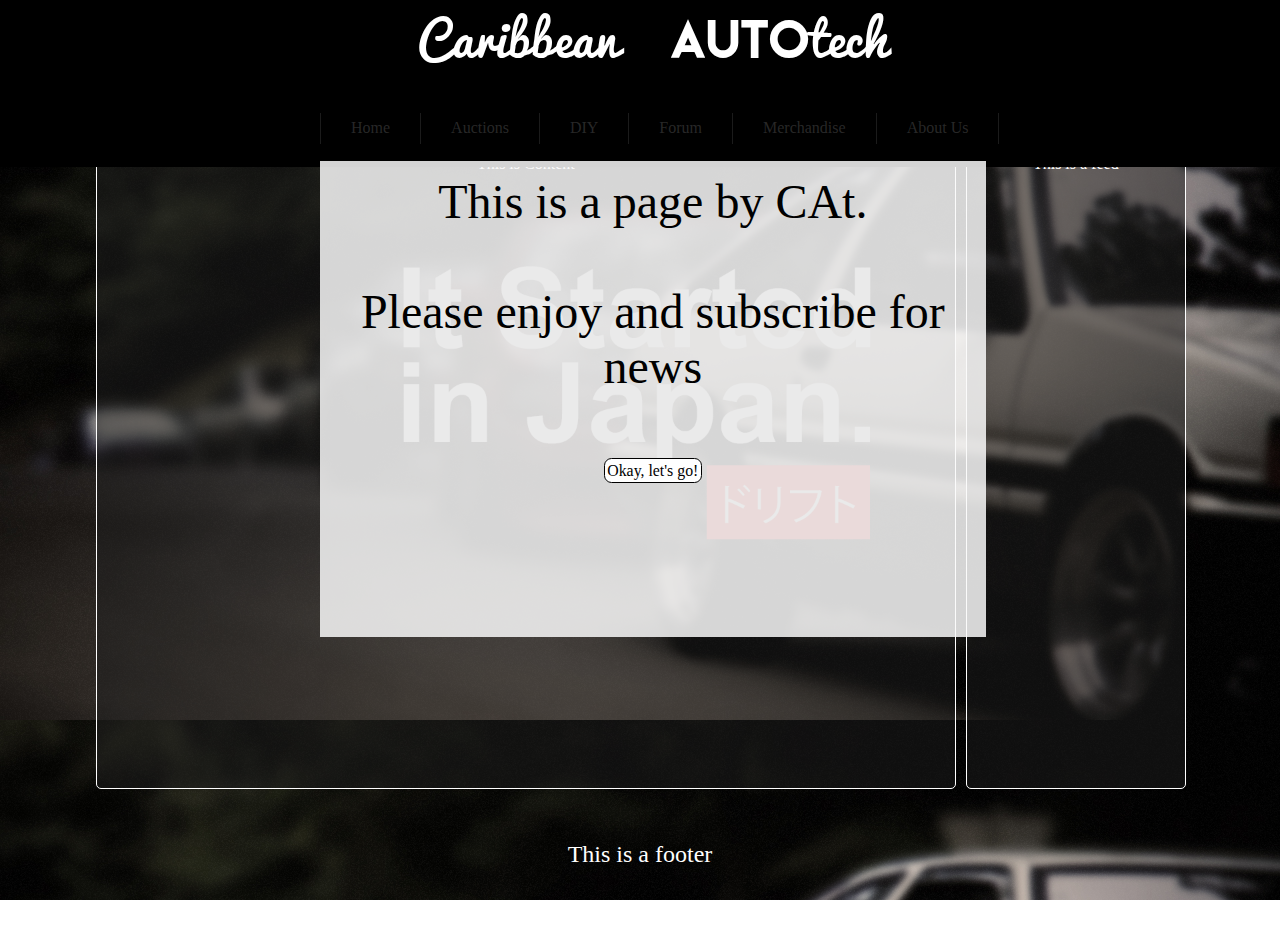
==== docs/index.html @ 0efbd90b "Changed incorrect spelling of caribbean" ====
<!--
    What follows is an original production of code by Carribean AUTOtech (established as of August 2016) - a subsidiary of GMC. 
    Founding members include (in alphabetical order) Yohan Francis, Kevin Nguyen, and Ben Robinson.
    Unauthorised copying, plagarising, or any use of the following not intended for by all of the founding members unanimously is strictly forbidden.

    ©CAt.GMC (2016)
-->

<!DOCTYPE html>
<html>
<head>
    <title>Caribbean AUTOtech</title>
    <meta name="author" content="GMC">
    <meta name="description" content="Japanese Imports and Related Services">
    <meta name="keywords" content="Japanese, Cars, JDM, Parts">
    <meta name="google-site-verification" content="PEVdqzX66gqmd4D1vVJKXlF0uOKEoNQ2UMzz1f9zhWM" />
    <meta name="viewport" content="width=device-width, height=device-height, intial-scale=1">
    <link rel="icon" href="images/CAt_not.ico">
    <link rel="stylesheet" href="code/stylesheet.css">
    
    <!-- For iOS web application -->
    <meta name="apple-mobile-web-app-capable" content="yes">
    <link rel="apple-touch-statup-image" href="images/index_wallpaper.png">
    <link rel="apple-touch-icon" href="images/CAt_not.ico">
    
    <!-- For Android web application -->
    <meta name ="mobile-web-app-capable" content="yes">
    <link rel="shortcut icon" sizes="196x196" href="images/CAt_not.ico" />
    
</head>
<body>
    <div id="titlebody">
        <div class="banner" id="header">Caribbean &nbsp;&nbsp;&nbsp;<span>AUTO</span>tech</div>
            <table>
                <tr id="menubar">
                    <td class="menubar" id="homeTab">Home</td>
                    <td class="menubar" id="auctionsTab">Auctions</td>
                    <td class="menubar" id="diyTab">DIY</td>
                    <td class="menubar" id="forumTab">Forum</td>
                    <td class="menubar" id="merchTab">Merchandise</td>
                    <td class="menubar" id="aboutTab">About Us</td>
                </tr>
            </table>
    </div>
    
    <div id="mainbody">
        <div class="container" id="mainContent">This is Content</div>
        <div class="container" id="feed">This is a feed</div>
        <div class="banner" id="footer">This is a footer</div>
    </div>
    
    <script src="code/indexPage.js"></script>
</body>
</html>
---- docs/code/stylesheet.css ----
/*  
    What follows is an original production of code by Caribbean AUTOtech (established as of August 2016) - a subsidiary of GMC. 
    Founding members include (in alphabetical order) Yohan Francis, Kevin Nguyen, and Ben Robinson.
    Unauthorised copying, plagarising, or any use of the following not intended for by all of the founding members unanimously is strictly forbidden.

    ©CAt.GMC (2016)
*/

@font-face
{
    font-family: pacifico;
    src: url(../fonts/pacifico/Pacifico.ttf);
}

@font-face
{
    font-family: lemon milk;
    src: url(../fonts/lemon_milk/LemonMilk.otf);
}

span
{
    font-family: lemon milk;
}

* 
{
    font-family: Verdana;
    color: white;
}

html, body 
{
    width: 100%;
    height: 100%;
    background-image: url(../images/index_wallpaper.jpg);
    background-size: 100%;
    margin: 0;
    overflow: scroll;
    position: fixed;
}

.banner 
{
    width: 90%;
    padding: 1%;
    margin: auto;
    margin-top: 1%;
    text-align: center;
    font-size: 1.5em;
    position: relative;
}

.container
{
    display: inline-block;
    width: 65%;
    height: 69%;
    padding: 1%;
    background-color: rgba(30,30,30,0.5);
    border: 1px solid white;
    border-radius: 5px;
    text-align: center;
    font-size: 1em;
    margin-bottom: 2%;
    margin-left: 7.5%;
    margin-right: 0;
}

#mainbody
{
    height: 100%;
    width: 100%;
    position: absolute;
    z-index: 0;
    margin-top: 4%;
}

#feed
{
    width: 15%;
    margin-left: 0.5%;
}

table 
{
    border-collapse: collapse;
    margin-top: 1.5%;
    margin-bottom: 1.5%;
}

.menubar
{
    padding-top: 1%;
    padding-bottom: 1%;
    padding-left: 30px;
    padding-right: 30px;
    border-left: 1px solid rgba(30,30,30,0.9);
    border-right: 1px solid rgba(30,30,30,0.9);
}

form
{
    text-align: right;
}

#login
{
    width: 30%;
    height: 40px;
    margin-left: 64%;
}

input
{
    color: black;
    border-radius: 0;
    
}

#header
{
    font-family: pacifico;
    font-size: 3em;
    position: fixed;
    top: -4%;
    left: 5%;
}

#menubar
{
    position: fixed;
    top: 12.5%;
    left: 25%;
}

td
{
    color: rgba(45,45,45,0.9);
    z-index: 5;
}

#mainContent
{
    margin-top: 7%;
}

#titlebody
{
    height: 18.5%;
    width: 100%;
    background-color: black;
    position: fixed;
    z-index: 1;
}
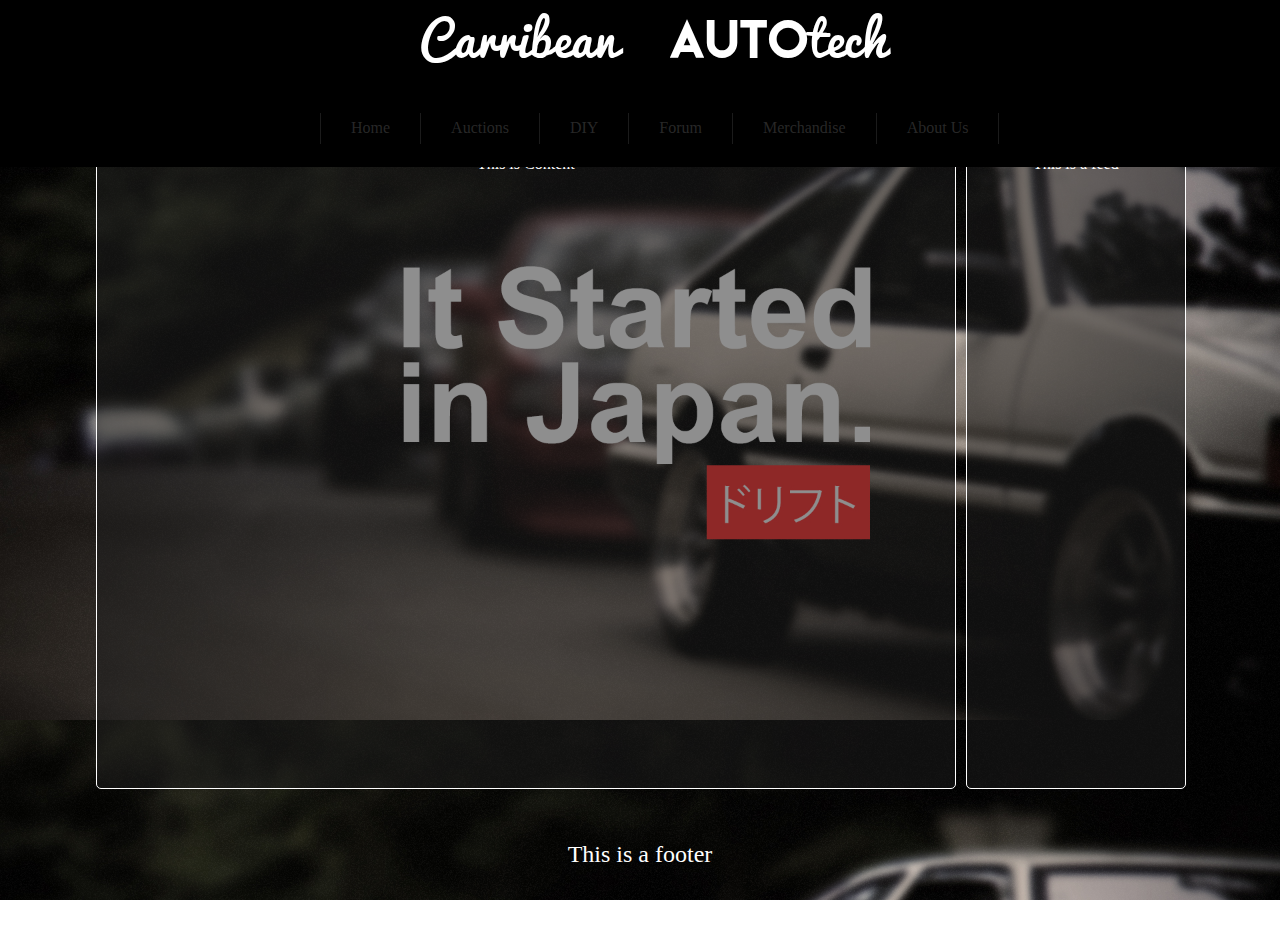
==== commit 1fb43e4e: "Added to about.html and wasn't allow to pull without first committing" ====
--- a/docs/index.html
+++ b/docs/index.html
@@ -9,7 +9,7 @@
 <!DOCTYPE html>
 <html>
 <head>
-    <title>Caribbean AUTOtech</title>
+    <title>Carribean AUTOtech</title>
     <meta name="author" content="GMC">
     <meta name="description" content="Japanese Imports and Related Services">
     <meta name="keywords" content="Japanese, Cars, JDM, Parts">
@@ -30,7 +30,7 @@
 </head>
 <body>
     <div id="titlebody">
-        <div class="banner" id="header">Caribbean &nbsp;&nbsp;&nbsp;<span>AUTO</span>tech</div>
+        <div class="banner" id="header">Carribean &nbsp;&nbsp;&nbsp;<span>AUTO</span>tech</div>
             <table>
                 <tr id="menubar">
                     <td class="menubar" id="homeTab">Home</td>
@@ -38,7 +38,7 @@
                     <td class="menubar" id="diyTab">DIY</td>
                     <td class="menubar" id="forumTab">Forum</td>
                     <td class="menubar" id="merchTab">Merchandise</td>
-                    <td class="menubar" id="aboutTab">About Us</td>
+                    <td class="menubar" id="aboutTab" onclick="jumpTo('about')">About Us</td>
                 </tr>
             </table>
     </div>
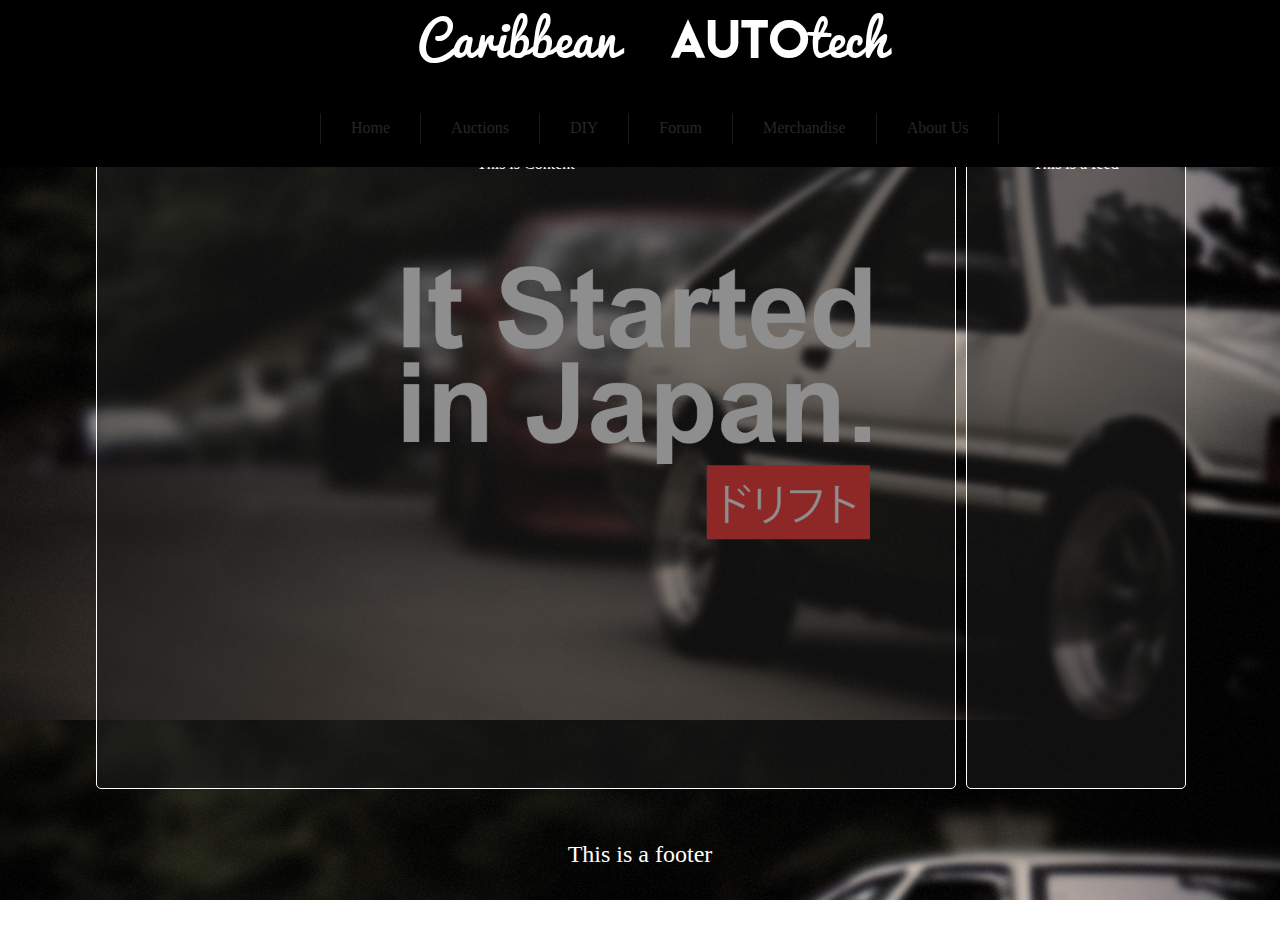
==== commit f0c424b8: "Merge branch 'master' of https://github.com/beniboiy/CAt_source Git made me" ====
--- a/docs/index.html
+++ b/docs/index.html
@@ -9,7 +9,7 @@
 <!DOCTYPE html>
 <html>
 <head>
-    <title>Carribean AUTOtech</title>
+    <title>Caribbean AUTOtech</title>
     <meta name="author" content="GMC">
     <meta name="description" content="Japanese Imports and Related Services">
     <meta name="keywords" content="Japanese, Cars, JDM, Parts">
@@ -30,7 +30,7 @@
 </head>
 <body>
     <div id="titlebody">
-        <div class="banner" id="header">Carribean &nbsp;&nbsp;&nbsp;<span>AUTO</span>tech</div>
+        <div class="banner" id="header">Caribbean &nbsp;&nbsp;&nbsp;<span>AUTO</span>tech</div>
             <table>
                 <tr id="menubar">
                     <td class="menubar" id="homeTab">Home</td>
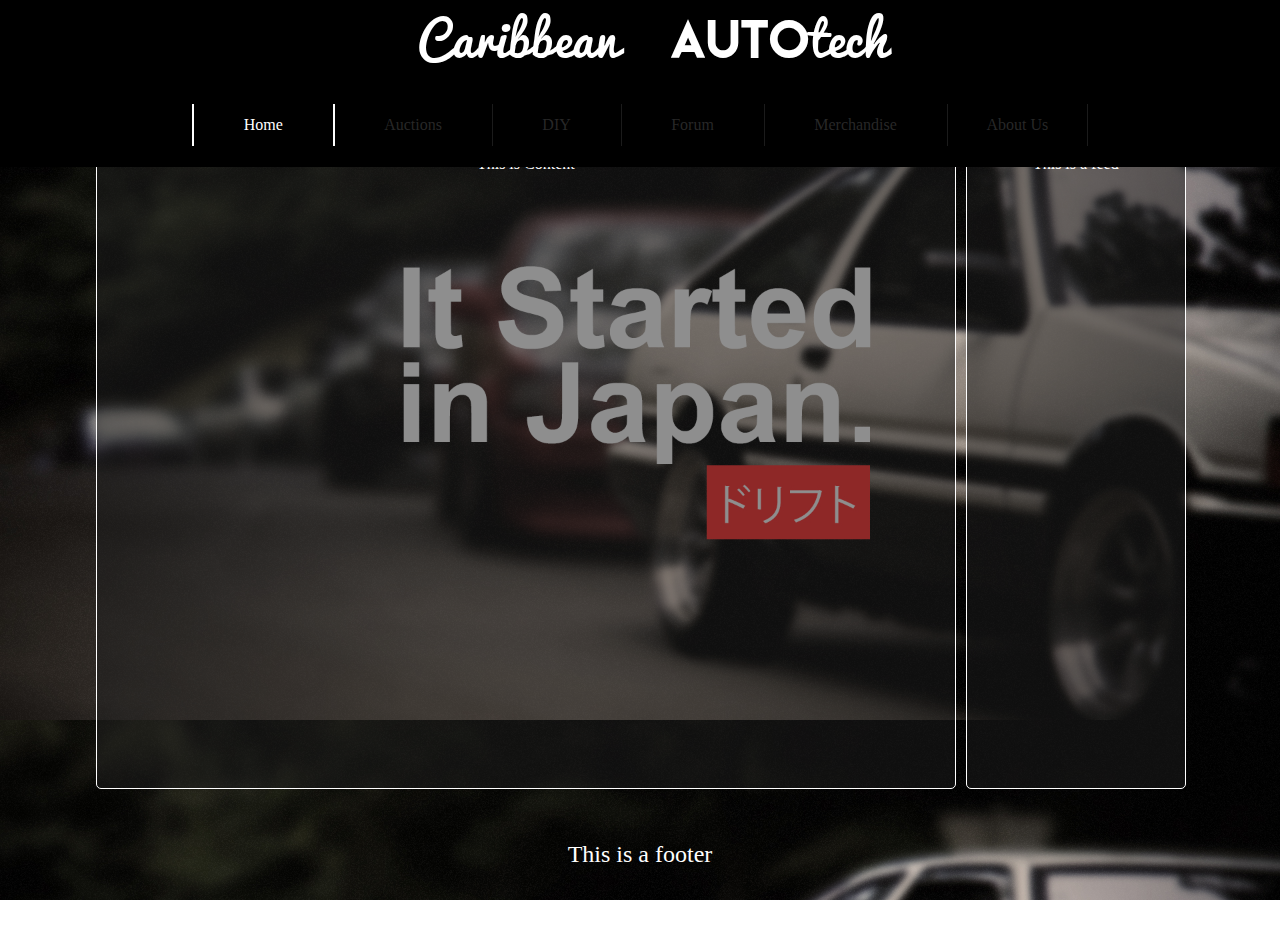
==== commit 330edf21: "CSS is a dick" ====
--- a/docs/index.html
+++ b/docs/index.html
@@ -33,7 +33,7 @@
         <div class="banner" id="header">Caribbean &nbsp;&nbsp;&nbsp;<span>AUTO</span>tech</div>
             <table>
                 <tr id="menubar">
-                    <td class="menubar" id="homeTab">Home</td>
+                    <td class="menubar" id="homeTab" style="color: white; border-left: 2px solid white; border-right: 2px solid white;">Home</td>
                     <td class="menubar" id="auctionsTab">Auctions</td>
                     <td class="menubar" id="diyTab">DIY</td>
                     <td class="menubar" id="forumTab">Forum</td>
--- a/docs/code/stylesheet.css
+++ b/docs/code/stylesheet.css
@@ -72,7 +72,6 @@
     height: 100%;
     width: 100%;
     position: absolute;
-    z-index: 0;
     margin-top: 4%;
 }
 
@@ -84,38 +83,22 @@
 
 table 
 {
+    position: relative;
+    width: 70%;
+    height: 25%;
+    top: 62.5%;
+    left: 15%;
     border-collapse: collapse;
-    margin-top: 1.5%;
-    margin-bottom: 1.5%;
 }
 
 .menubar
 {
-    padding-top: 1%;
-    padding-bottom: 1%;
-    padding-left: 30px;
-    padding-right: 30px;
+    height: 100%;
+    width: 1%;
     border-left: 1px solid rgba(30,30,30,0.9);
     border-right: 1px solid rgba(30,30,30,0.9);
-}
-
-form
-{
-    text-align: right;
-}
-
-#login
-{
-    width: 30%;
-    height: 40px;
-    margin-left: 64%;
-}
-
-input
-{
-    color: black;
-    border-radius: 0;
-    
+    color: rgba(45,45,45,0.9);
+    text-align: center;
 }
 
 #header
@@ -127,17 +110,11 @@
     left: 5%;
 }
 
-#menubar
+.menubar:hover
 {
-    position: fixed;
-    top: 12.5%;
-    left: 25%;
-}
-
-td
-{
-    color: rgba(45,45,45,0.9);
-    z-index: 5;
+    color: white;
+    border-left: 2px solid white;
+    border-right: 2px solid white;
 }
 
 #mainContent
@@ -152,4 +129,4 @@
     background-color: black;
     position: fixed;
     z-index: 1;
-}
+}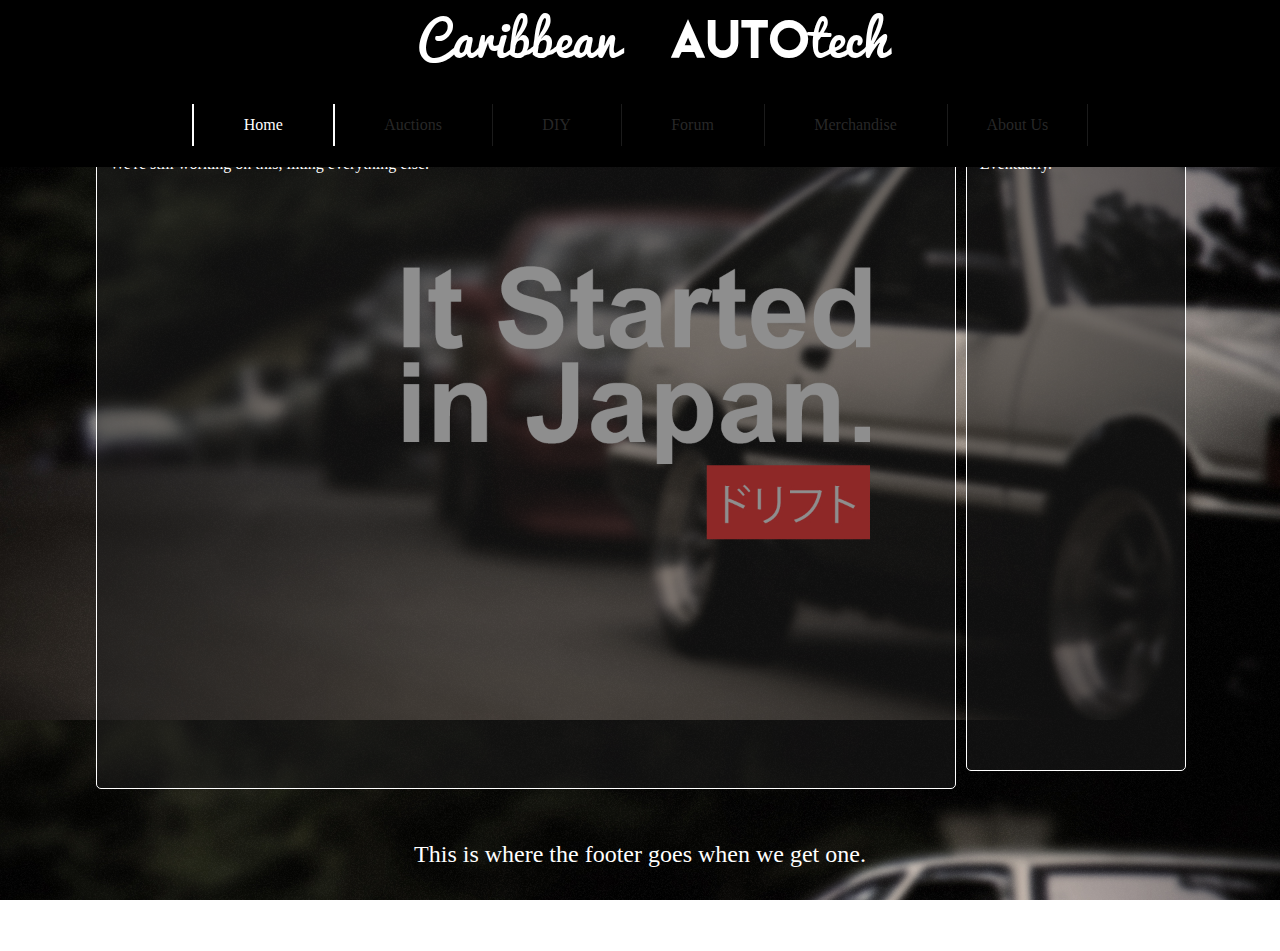
==== commit bc312b60: "added some content, aligned container left cuz 'it all starte in japan'" ====
--- a/docs/index.html
+++ b/docs/index.html
@@ -44,9 +44,9 @@
     </div>
     
     <div id="mainbody">
-        <div class="container" id="mainContent">This is Content</div>
-        <div class="container" id="feed">This is a feed</div>
-        <div class="banner" id="footer">This is a footer</div>
+        <div class="container" id="mainContent">We're still working on this, liking everything else.</div>
+        <div class="container" id="feed">We'll add a feed here. Eventually.</div>
+        <div class="banner" id="footer">This is where the footer goes when we get one.</div>
     </div>
     
     <script src="code/indexPage.js"></script>
--- a/docs/code/stylesheet.css
+++ b/docs/code/stylesheet.css
@@ -60,7 +60,7 @@
     background-color: rgba(30,30,30,0.5);
     border: 1px solid white;
     border-radius: 5px;
-    text-align: center;
+    text-align: left;
     font-size: 1em;
     margin-bottom: 2%;
     margin-left: 7.5%;
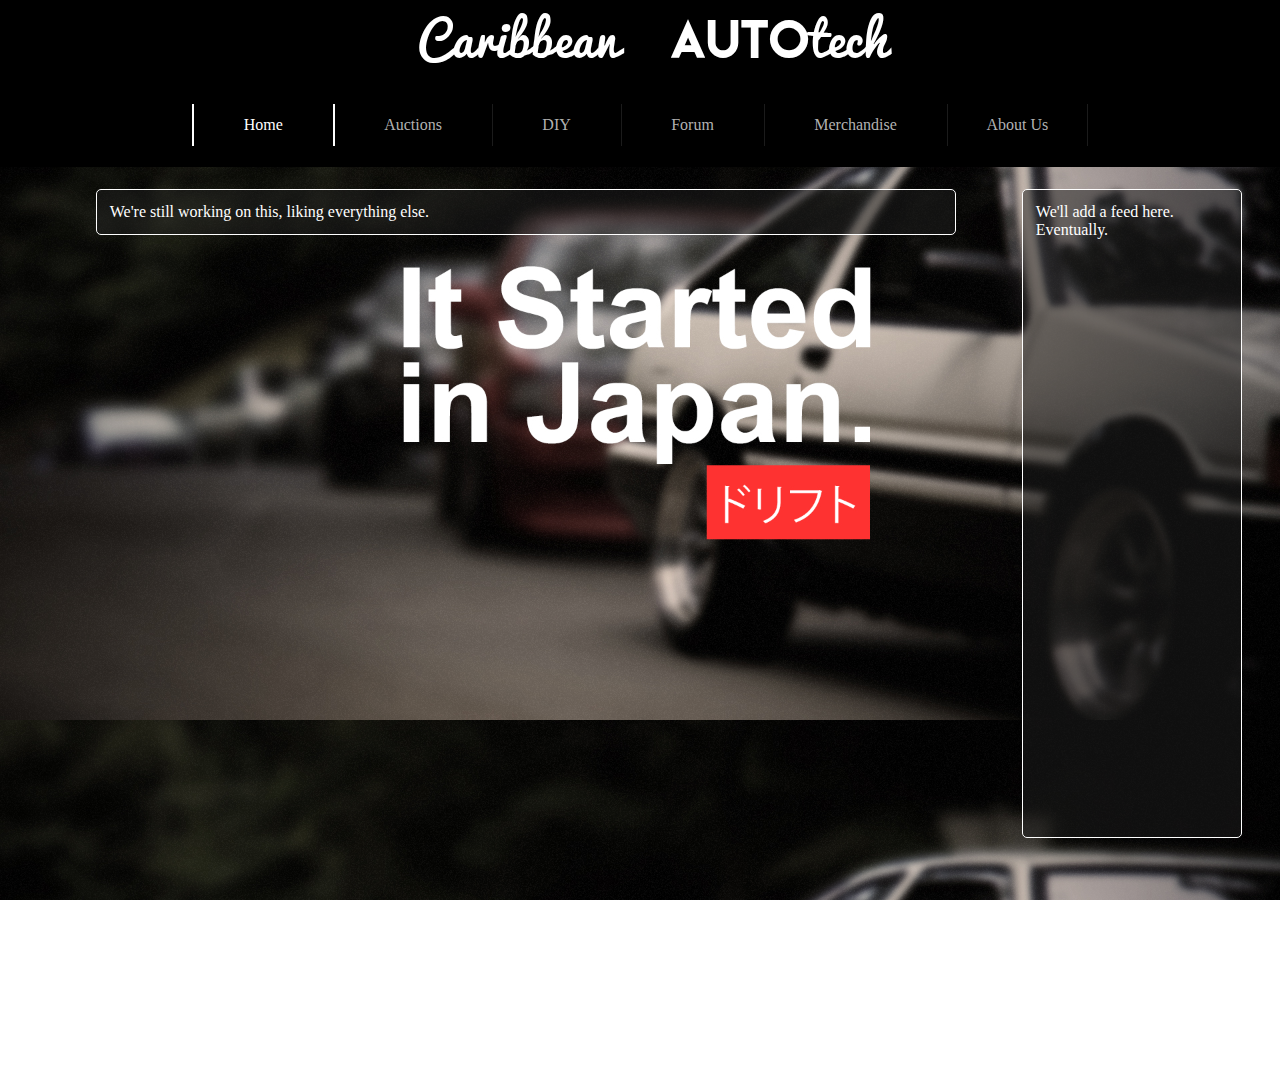
==== commit b8214e84: "Yuhan pls" ====
--- a/docs/index.html
+++ b/docs/index.html
@@ -46,7 +46,9 @@
     <div id="mainbody">
         <div class="container" id="mainContent">We're still working on this, liking everything else.</div>
         <div class="container" id="feed">We'll add a feed here. Eventually.</div>
-        <div class="banner" id="footer">This is where the footer goes when we get one.</div>
+        <div class="banner" id="footer">
+            Caribbean AUTOtech is purely a hobby, founded by three guys with no technical experience or qualifications. Everything here is just our oppinion and is most likely wrong. <br/>GMC has no affiliation with General Motors Co. or any of its subsidiaries - again, this is a reference to a private joke between founders. Enjoy.
+        </div>
     </div>
     
     <script src="code/indexPage.js"></script>
--- a/docs/code/stylesheet.css
+++ b/docs/code/stylesheet.css
@@ -36,6 +36,7 @@
     background-image: url(../images/index_wallpaper.jpg);
     background-size: 100%;
     margin: 0;
+    margin-bottom: 100px;
     overflow: scroll;
     position: fixed;
 }
@@ -48,7 +49,7 @@
     margin-top: 1%;
     text-align: center;
     font-size: 1.5em;
-    position: relative;
+    position: absolute;
 }
 
 .container
@@ -67,18 +68,12 @@
     margin-right: 0;
 }
 
-#mainbody
-{
-    height: 100%;
-    width: 100%;
-    position: absolute;
-    margin-top: 4%;
-}
-
 #feed
 {
+    position: fixed;
+    top: 21%;
+    right: 3%;
     width: 15%;
-    margin-left: 0.5%;
 }
 
 table 
@@ -97,7 +92,7 @@
     width: 1%;
     border-left: 1px solid rgba(30,30,30,0.9);
     border-right: 1px solid rgba(30,30,30,0.9);
-    color: rgba(45,45,45,0.9);
+    color: rgba(200,200,200,0.9);
     text-align: center;
 }
 
@@ -110,6 +105,18 @@
     left: 5%;
 }
 
+#footer
+{
+    width: 98.75%;
+    position: absolute;
+    text-align: right;
+    padding: 0.5%;
+    bottom: 0;
+    background-color: black;
+    z-index: -1;
+    font-size: 0.6em;
+}
+
 .menubar:hover
 {
     color: white;
@@ -119,7 +126,9 @@
 
 #mainContent
 {
-    margin-top: 7%;
+    position: absolute;
+    height: auto;
+    top: 2.5%;
 }
 
 #titlebody
@@ -129,4 +138,12 @@
     background-color: black;
     position: fixed;
     z-index: 1;
+}
+
+#mainbody
+{
+    height: 100%;
+    width: 100%;
+    position: relative;
+    top: 18.5%;
 }